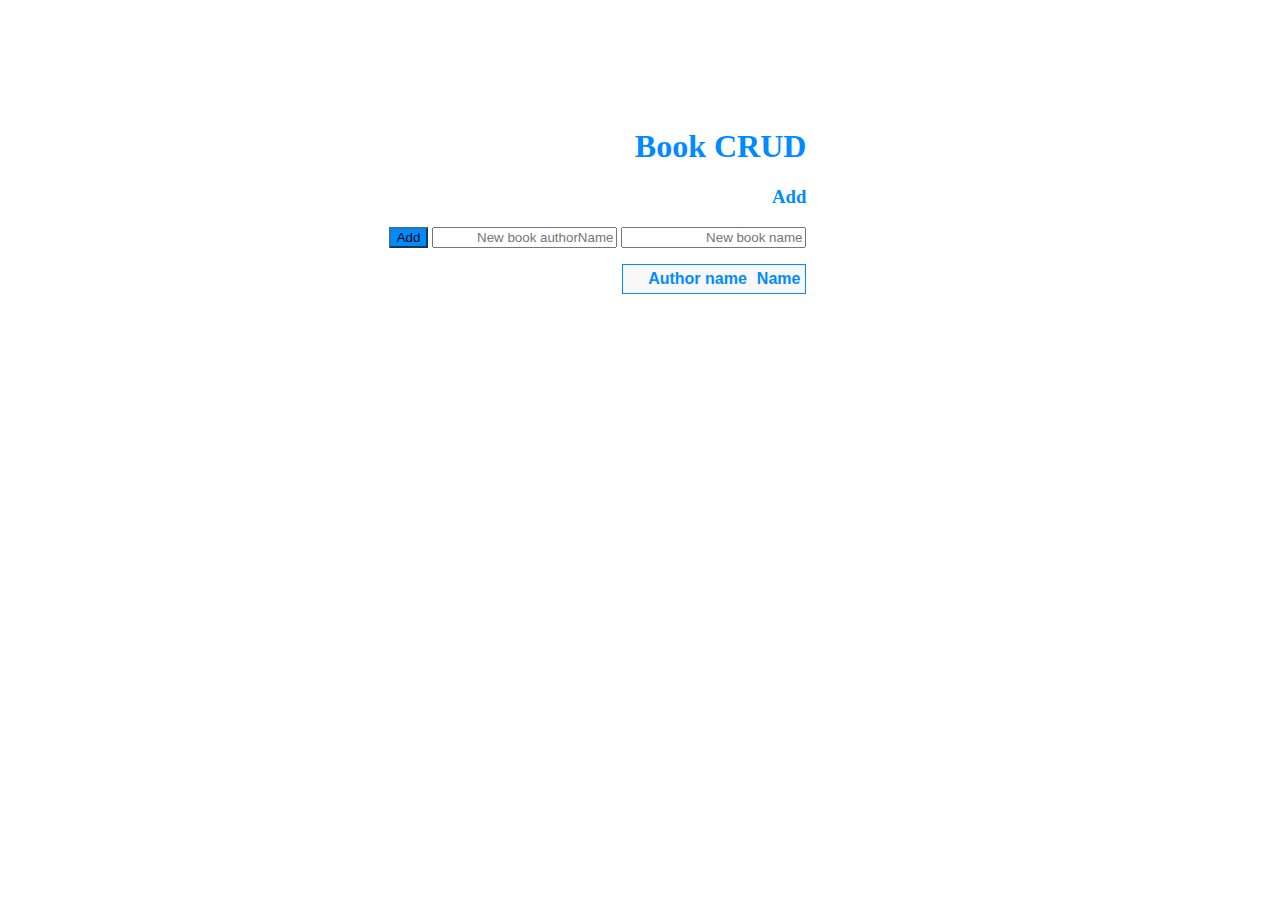
==== wwwroot/index.html @ e5b3eb34 "lesson4" ====
<!DOCTYPE html>
<html>

<head>
    <meta charset="UTF-8">
    <title>Book CRUD</title>
    <link rel="stylesheet" href="css/site.css" />
</head>

<body dir="rtl">
    <h1>Book CRUD</h1>
    <h3>Add</h3>
    <form action="javascript:void(0);" method="POST" onsubmit="addItem()">
        <input type="text" id="add-name" placeholder="New book name">
        <input type="text" id="add-authorName" placeholder="New book authorName">
        <input type="submit" value="Add">
    </form>

    <div id="editForm">
        <h3>Edit</h3>
        <form action="javascript:void(0);" onsubmit="updateItem()">
            <input type="hidden" id="edit-id">
            <input type="text" id="edit-name">
            <input type="text" id="edit-authorname">
            <input type="submit" value="Save">
            <a onclick="closeInput()" aria-label="Close">&#10006;</a>
        </form>
    </div>

    <p id="counter"></p>

    <table>
        <tr>
            <th>Name</th>
            <th>Author name</th>
            <th></th>
            <th></th>
        </tr>
        <tbody id="books"></tbody>
    </table>

    <script src="js/site.js" asp-append-version="true"></script>
    <script type="text/javascript">
        getItems();
    </script>
</body>

</html>
---- wwwroot/css/site.css ----
input[type='submit'],
button,
[aria-label] {
    cursor: pointer;
    background-color: rgb(0, 140, 255);
    border-color: rgb(53, 115, 166);
}

#editForm {
    display: none;
}

table {
    font-family: Arial, sans-serif;
    border: 1px solid;
    border-collapse: collapse;
}

th {
    background-color: #f8f8f8;
    padding: 5px;
}

td {
    border: 1px solid;
    padding: 5px;
}

input {
    color: black;
}

body {
    margin-right: 37%;
    margin-top: 10%;
    color: rgb(0, 140, 255);
}
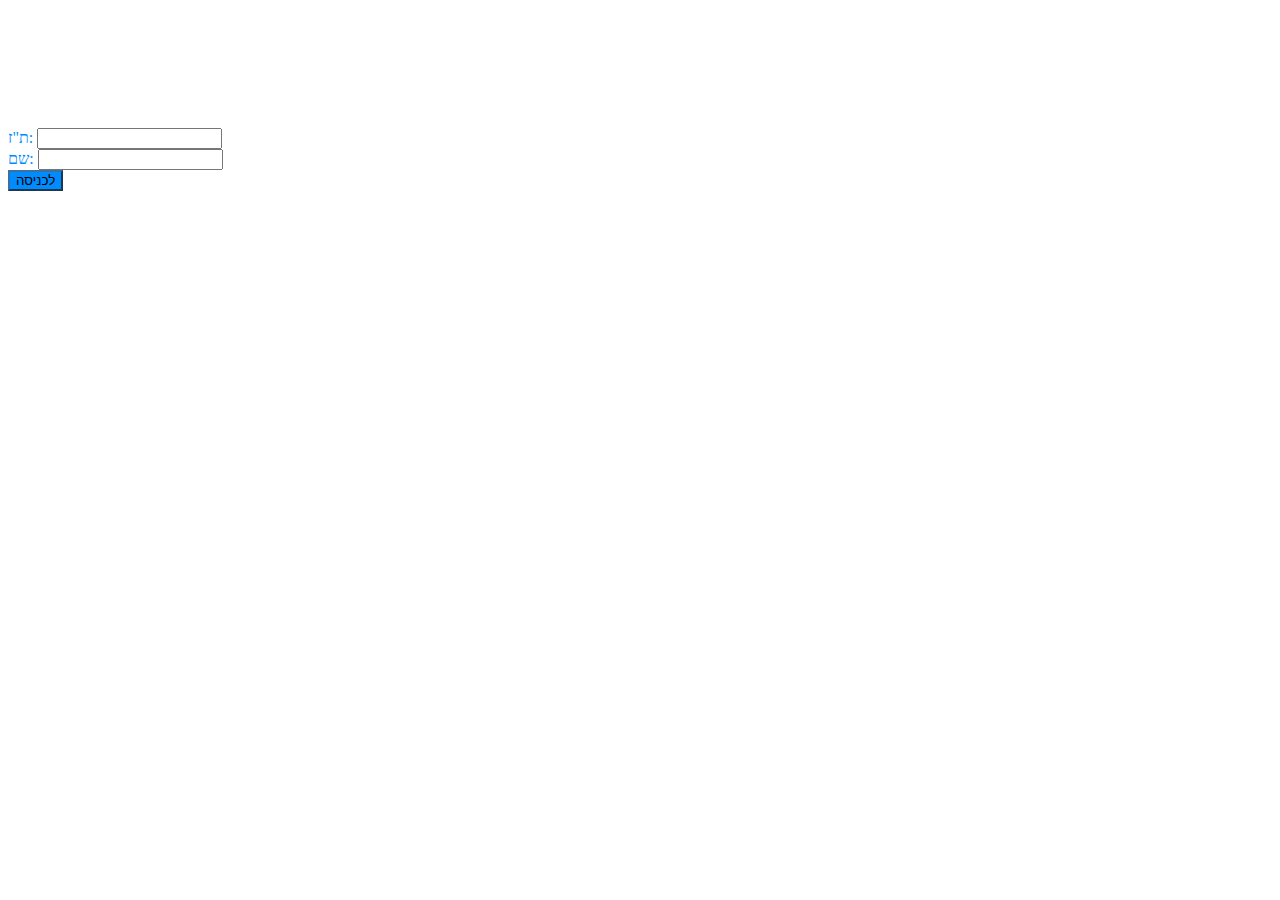
==== commit 98bb7684: "finish" ====
--- a/wwwroot/index.html
+++ b/wwwroot/index.html
@@ -1,48 +1,22 @@
 <!DOCTYPE html>
-<html>
+<html lang="en">
 
 <head>
     <meta charset="UTF-8">
-    <title>Book CRUD</title>
-    <link rel="stylesheet" href="css/site.css" />
+    <meta name="viewport" content="width=device-width, initial-scale=1.0">
+    <title>Login</title>
+    <link rel="stylesheet" href="./css/site.css" />
+    <script src="./js/check.js" defer></script>
 </head>
 
-<body dir="rtl">
-    <h1>Book CRUD</h1>
-    <h3>Add</h3>
-    <form action="javascript:void(0);" method="POST" onsubmit="addItem()">
-        <input type="text" id="add-name" placeholder="New book name">
-        <input type="text" id="add-authorName" placeholder="New book authorName">
-        <input type="submit" value="Add">
+<body>
+    <form action="" onsubmit="return checkAuthor(event)">
+        <label for="">ת"ז:</label>
+        <input type="text" id="id"><br/>
+        <label for="">שם:</label>
+        <input type="text" id="name"><br/>
+        <button type="submit">לכניסה</button>
     </form>
-
-    <div id="editForm">
-        <h3>Edit</h3>
-        <form action="javascript:void(0);" onsubmit="updateItem()">
-            <input type="hidden" id="edit-id">
-            <input type="text" id="edit-name">
-            <input type="text" id="edit-authorname">
-            <input type="submit" value="Save">
-            <a onclick="closeInput()" aria-label="Close">&#10006;</a>
-        </form>
-    </div>
-
-    <p id="counter"></p>
-
-    <table>
-        <tr>
-            <th>Name</th>
-            <th>Author name</th>
-            <th></th>
-            <th></th>
-        </tr>
-        <tbody id="books"></tbody>
-    </table>
-
-    <script src="js/site.js" asp-append-version="true"></script>
-    <script type="text/javascript">
-        getItems();
-    </script>
 </body>
 
 </html>--- a/wwwroot/css/site.css
+++ b/wwwroot/css/site.css
@@ -34,4 +34,11 @@
     margin-right: 37%;
     margin-top: 10%;
     color: rgb(0, 140, 255);
+}
+
+a {
+    text-align: center;
+    text-decoration-line: none;
+    /* text-decoration-color: rgb(0, 140, 255); */
+    color: rgb(0, 140, 255);
 }